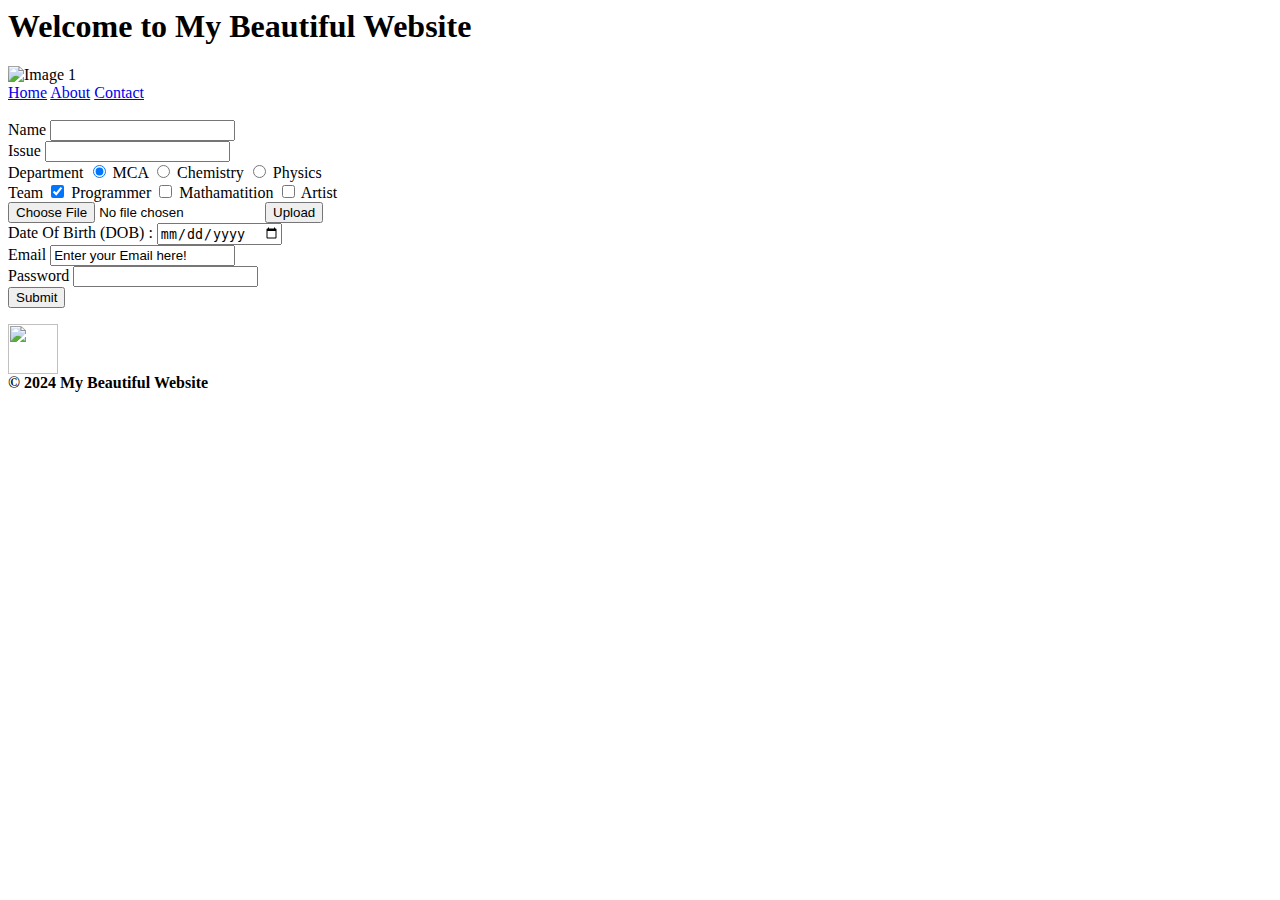
==== website/about.html @ b53922e4 "Update about.html" ====
<html>
<head>
	<title>About Us</title>
	<link rel="icon" type="image/png" href="res/img/favicon.png" />
	<link rel="stylesheet" type="text/css" href="css/style.css" />
	<script src="js/script.js"></script>
</head>
<body>

<div id="top" ></div>
<!-- Sliding images placeholder -->
<div id="ImgContainer">
	<h1 id="text-on-image" >Welcome to My Beautiful Website</h1>
	<img class="Slideimg" src="res/img/image1.jpg" alt="Image 1" >	
</div>

<!-- Navigation bar -->
<div id="menubar" class="menu">
	<a href="index.html" id="link1">Home</a>
	<a href="about.html" id="link2">About</a>
	<a href="contact-us.html" id="link3" >Contact</a>
</div>
  
<br />
<form name="Form 1st">
        <label for="name">Name</label>
        <input type="text" id="name" required/>
        <div>
            <label for="issue">Issue</label>
            <input type="text" id="issue"/>
        </div>
        <div>
            <label>Department</label>
            <input type="radio" id="MCA" value="MCA" name="department" checked/>
            <label for="MCA">MCA</label>
            <input type="radio" id="chemistry" value="Chemistry" name="department"/>
            <label for="chemistry">Chemistry</label>
            <input type="radio" id="physics" value="Physics" name="department"/>
            <label for="physics">Physics</label>
        </div>
        <div class="team">
            <label style="font-style: normal;" !important>Team</label>
            <input type="checkbox" id="programmer" checked/>
            <label for="programmer">Programmer</label>
            <input type="checkbox" id="mathamatition" />
            <label for="mathamatition">Mathamatition</label>
            <input type="checkbox" id="artist" />
            <label for="artist">Artist</label>
        </div>
        <div>
            <input type="file" />
            <input type="submit" value="Upload"/>
        </div>
        <div>
            <label>Date Of Birth (DOB) :</label>
            <input type="date" />
        </div>
        <div>
            <label for="email">Email</label>
            <input id="email" type="email" value="Enter your Email here!" />
        </div>
        <div>
            <label for="password">Password</label>
            <input id="password" type="password" maxlength="24" minlength="7" />
        </div>
        <div>
            <input type="submit" value="Submit">
        </div>
    </form>


<div>
	<div id="bar" >
		<div id="c1" onclick="changeColor('c1')"></div>
		<div id="c2" onclick="changeColor('c2')"></div>
		<div id="c3" onclick="changeColor('c3')"></div>
		<div id="c4" onclick="changeColor('c4')"></div>
		<div id="c5" onclick="changeColor('c5')"></div>
	</div>
</div>

  <!-- Top button -->
<div id="GoToTop"> 
	<a href="#top" ><img src="res/img/top.png" height="50px" width="50px" /></a>
</div>

  <!-- Footer -->
<div id="footer" class="foot" >
	<b>&copy; 2024 My Beautiful Website</b>
</div>
</body>
</html>
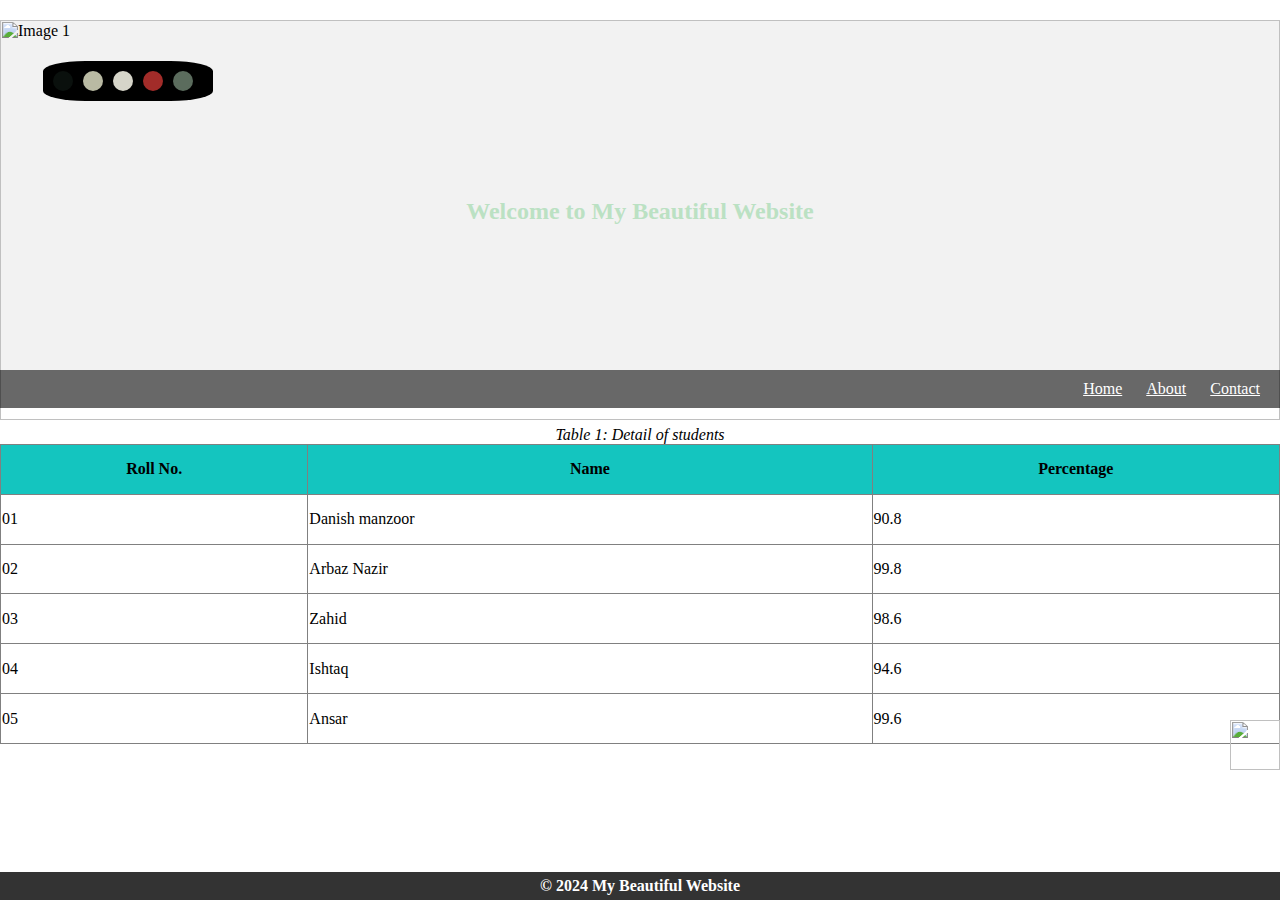
==== commit 7dab6237: "Update about.html" ====
--- a/website/about.html
+++ b/website/about.html
@@ -22,52 +22,38 @@
 </div>
   
 <br />
-<form name="Form 1st">
-        <label for="name">Name</label>
-        <input type="text" id="name" required/>
-        <div>
-            <label for="issue">Issue</label>
-            <input type="text" id="issue"/>
-        </div>
-        <div>
-            <label>Department</label>
-            <input type="radio" id="MCA" value="MCA" name="department" checked/>
-            <label for="MCA">MCA</label>
-            <input type="radio" id="chemistry" value="Chemistry" name="department"/>
-            <label for="chemistry">Chemistry</label>
-            <input type="radio" id="physics" value="Physics" name="department"/>
-            <label for="physics">Physics</label>
-        </div>
-        <div class="team">
-            <label style="font-style: normal;" !important>Team</label>
-            <input type="checkbox" id="programmer" checked/>
-            <label for="programmer">Programmer</label>
-            <input type="checkbox" id="mathamatition" />
-            <label for="mathamatition">Mathamatition</label>
-            <input type="checkbox" id="artist" />
-            <label for="artist">Artist</label>
-        </div>
-        <div>
-            <input type="file" />
-            <input type="submit" value="Upload"/>
-        </div>
-        <div>
-            <label>Date Of Birth (DOB) :</label>
-            <input type="date" />
-        </div>
-        <div>
-            <label for="email">Email</label>
-            <input id="email" type="email" value="Enter your Email here!" />
-        </div>
-        <div>
-            <label for="password">Password</label>
-            <input id="password" type="password" maxlength="24" minlength="7" />
-        </div>
-        <div>
-            <input type="submit" value="Submit">
-        </div>
-    </form>
-
+         <table border="1" style="height:300px; width:100%; border-collapse:collapse;">
+        <caption><i>Table 1: Detail of students</i></caption>
+        <tr style="background-color: rgb(20, 197, 191);">
+            <th>Roll No.</th>
+            <th>Name</th>
+            <th>Percentage</th>
+        </tr>
+        <tr>
+            <td>01</td>
+            <td>Danish manzoor</td>
+            <td>90.8</td>
+        </tr>
+        <tr>
+            <td>02</td>
+            <td>Arbaz Nazir</td>
+            <td>99.8</td>
+        </tr>
+        <tr>
+            <td>03</td>
+            <td>Zahid </td>
+            <td>98.6</td>
+        </tr>
+	 <tr>
+            <td>04</td>
+            <td>Ishtaq </td>
+            <td>94.6</td>
+        </tr><tr>
+            <td>05</td>
+            <td>Ansar</td>
+            <td>99.6</td>
+        </tr>
+    </table>
 
 <div>
 	<div id="bar" >
--- a/website/css/style.css
+++ b/website/css/style.css
@@ -0,0 +1,204 @@
+
+body{
+margin: 0;
+padding: 0;
+}
+
+#top{
+margin-top: 0;
+padding: 0;
+}
+
+#ImgContainer{
+height:350px;
+ background-color:#f2f2f2;
+ margin-top:20px;
+position: relative;
+top 0px;
+right: 0px;
+}
+
+.Slideimg{
+height: 400px;
+width:100%;
+
+}
+
+#text-on-image{
+  position: absolute;
+      top: 50%;
+      left: 50%;
+      transform: translate(-50%, -50%);
+      font-size: 24px;
+      font-weight: bold;
+	color: BBE1C3;
+}
+
+#menubar{
+background-color: rgba(3,3,3,0.6);
+ color:#fff;
+ text-align:right;
+ padding:10px;
+position: -webkit-sticky;
+  position: sticky;
+  top: 0;
+
+}
+
+#link1,#link2,#link3{
+color:#fff;
+padding:10px;
+}
+
+#GoToTop{
+text-align: right;
+position: fixed;
+top: 80%;
+right: 0%;
+}
+
+#bodycontainer{
+margin-bottom: 30px;
+display:flex;
+ justify-content:space-between;
+ margin-top:20px;
+}
+
+#bd1{
+width:15%;
+ background-color:#f2f2f2;
+ padding:20px;
+}
+#bd2{
+width:60%;
+ background-color:#f2f2f2;
+ padding:20px;
+}
+#bd3{
+width:15%;
+ background-color:#f2f2f2;
+ padding:20px;
+}
+
+#footer{
+background-color:#333;
+ color:#fff;
+ text-align:center;
+ padding:5px; position:fixed;
+ bottom:0;
+ left:0;
+ right:0; 
+}
+
+
+
+#c1,#c2,#c3,#c4,#c5{
+margin-right: 10px;
+width: 20px;
+height: 20px;
+border-radius: 50%
+
+}
+
+#bar{
+padding: 10px 10px 10px 10px;
+
+height: 20px;
+width: 150 px;
+background:black;
+display: flex;
+position: absolute;
+top: 9%;
+
+right: 90%;
+transform: translate(50%, -50%);
+
+
+border-radius: 25%;
+}
+
+#c1{
+background: #0A100D;
+
+
+}
+#c2{
+background: #B9BAA3;`
+
+}
+#c3{
+background: #D6D5C9;
+
+}
+#c4{
+background: #A22C29;
+
+}
+#c5{
+background: #5B6C5D;
+}
+
+#login-register {
+  position: absolute;
+  top: 20px;
+  left: 85%;
+}
+
+.login-btn, .register-btn {
+  background-color: #333;
+  color: #fff;
+  border: none;
+  padding: 10px 20px;
+  margin-left: 10px;
+  cursor: pointer;
+}
+
+#greeting-date-time {
+  position: absolute;
+  top: 50%;
+  left: 50%;
+  transform: translate(-50%, -50%);
+  text-align: center;
+  color: #fff;
+  text-shadow: 1px 1px 2px rgba(0, 0, 0, 0.5);
+}
+
+#greeting {
+  font-size: 2.5rem;
+  margin-bottom: 10px;
+}
+
+#date-time {
+  font-size: 1.2rem;
+}
+
+#slideshow-buttons {
+  position: absolute;
+  top: 50%;
+  transform: translateY(-50%);
+  width: 100%;
+  display: flex;
+  justify-content: space-between;
+  
+}
+
+#slideshow-buttons button {
+  background-color: rgba(51, 51, 51, 0.5);
+  color: #fff;
+  border: none;
+  font-size: 2rem;
+  padding: 10px 10px;
+  cursor: pointer;
+}
+
+#slideshow-buttons button:hover {
+  background-color: rgba(51, 51, 51, 0.8);
+}
+
+#prev-btn {
+  left: 10px;
+}
+
+#next-btn {
+  right: 10px;
+}
